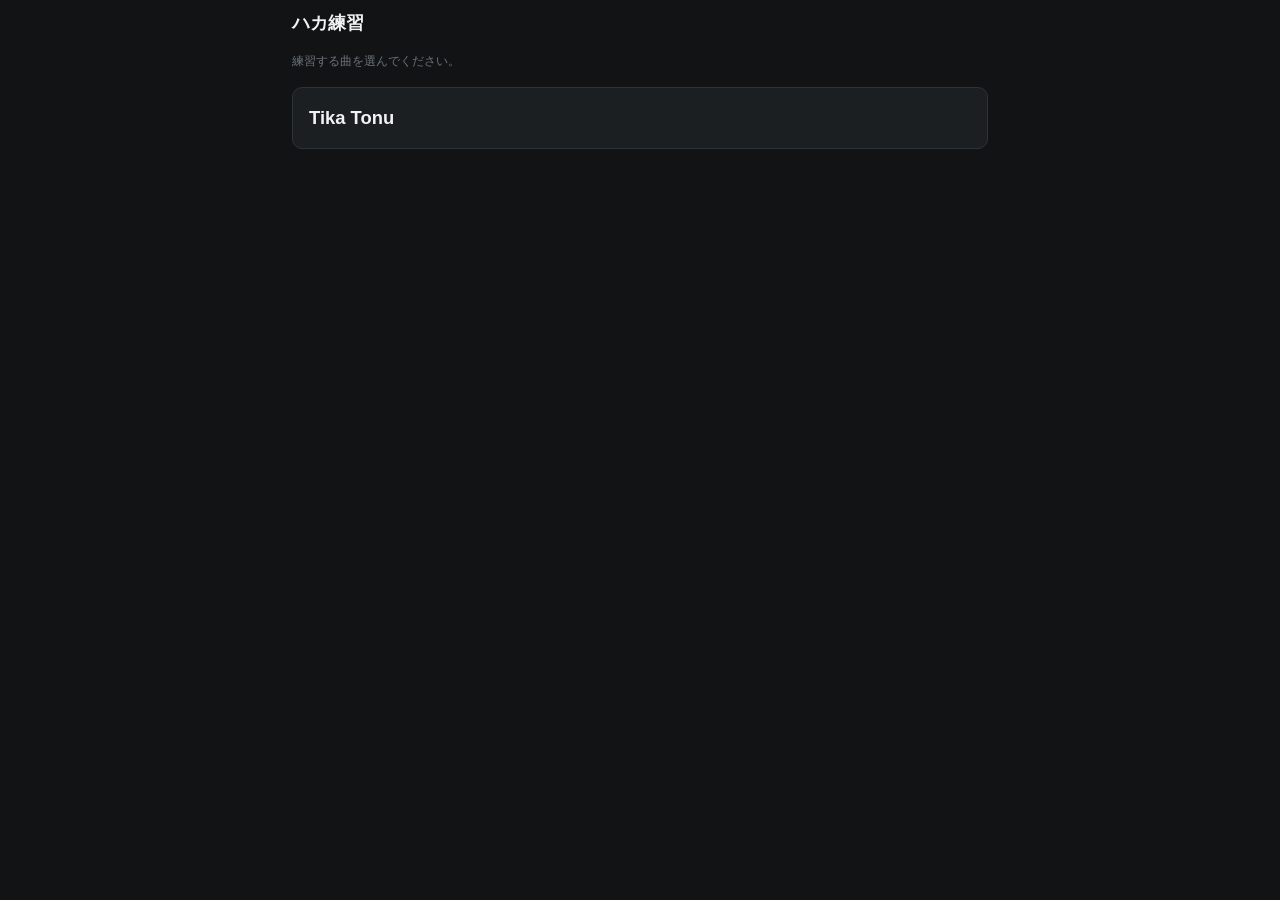
==== player.html @ 9afed1f3 "Add haka practice player (Tika Tonu) for GitHub Pages Co-Authored-By: Claude Opus 5.5 <noreply@anthr" ====
<!doctype html>
<html lang="ja">
<head>
  <meta charset="utf-8">
  <meta name="viewport" content="width=device-width, initial-scale=1">
  <title>ハカ練習プレーヤー</title>
  <link rel="stylesheet" href="style.css">
</head>
<body>
  <div class="wrap">
    <header class="top">
      <a href="index.html">← 曲一覧</a>
      <h1 id="song-title">読み込み中…</h1>
    </header>

    <div class="stage">
      <div class="video-box" id="video-box">
        <div id="yt-player"></div>
        <video id="local-video" playsinline controls hidden></video>
      </div>
      <div class="error" id="error" hidden></div>

      <div class="subtitle" id="subtitle">
        <div class="cur-kana" id="cur-kana"></div>
        <div class="cur-text" id="cur-text"></div>
        <div class="next" id="next"></div>
      </div>
      <div class="status-row">
        <span id="time-display">0.0 秒</span>
        <span id="loop-display">ループ 0 周</span>
      </div>
      <div class="main-controls">
        <button class="primary" id="btn-play">▶ 再生</button>
        <button id="btn-restart">⏮ 頭から</button>
      </div>
    </div>

    <section class="panel">
      <h2>再生速度</h2>
      <div class="seg" id="rate-buttons">
        <button data-rate="0.5">0.5倍</button>
        <button data-rate="0.75">0.75倍</button>
        <button data-rate="1" class="on">1倍</button>
      </div>
    </section>

    <section class="panel">
      <h2>ループ区間</h2>
      <div class="row">
        <label class="inline">開始 <input type="number" id="loop-start" step="0.1" min="0" inputmode="decimal"> 秒</label>
        <button class="small" id="loop-start-now">今の位置</button>
      </div>
      <div class="row">
        <label class="inline">終了 <input type="number" id="loop-end" step="0.1" min="0" inputmode="decimal"> 秒</label>
        <button class="small" id="loop-end-now">今の位置</button>
      </div>
      <div class="row">
        <label class="inline">回数の上限 <input type="number" id="loop-limit" step="1" min="0" inputmode="numeric" placeholder="無制限"> 周</label>
        <button class="small" id="loop-count-reset">周回数リセット</button>
      </div>
      <div class="row">
        <button class="small" id="loop-reset">ループ区間を元に戻す</button>
      </div>
      <p class="note">上限を空欄または 0 にすると無制限にループします。</p>
    </section>

    <section class="panel">
      <h2>動画の切り替え（通信量対策）</h2>
      <div class="row">
        <label class="btn file-label">📁 端末内の動画を使う
          <input type="file" id="file-input" accept="video/*">
        </label>
        <button id="btn-youtube" hidden>YouTube に戻す</button>
      </div>
      <p class="note" id="mode-note">いまは YouTube で再生しています。</p>
      <p class="note">画質はプレーヤーの設定（⚙）で360p程度にすると通信量を抑えられます。端末内の動画を使うと通信は発生しません。</p>
    </section>

    <section class="panel">
      <h2>字幕タイミング</h2>
      <div class="row">
        <button id="btn-timing-mode">タイミング合わせモード</button>
      </div>
      <div id="timing-tools" hidden>
        <p class="tap-target" id="tap-target"></p>
        <button class="primary tap-next" id="btn-tap">次 ▶</button>
        <div class="row">
          <button class="small" id="btn-tap-first">最初のフレーズから記録し直す</button>
        </div>
        <p class="note">再生中にフレーズが始まった瞬間に「次」をタップすると、その秒数が記録されます。一覧の行をタップすると、そのフレーズから記録を始められます。秒数をタップするとその位置へ移動します。</p>
      </div>
      <p class="note" id="timing-source"></p>
      <ul class="phrase-list" id="phrase-list"></ul>
      <div class="row">
        <button class="small" id="btn-copy-json">JSONをコピー</button>
        <button class="small" id="btn-reset-timing">共有の設定に戻す</button>
      </div>
      <textarea class="json-out" id="json-out" readonly hidden></textarea>
      <p class="note">編集したタイミングはこの端末にだけ保存されます。全員に反映するには「JSONをコピー」して <code>songs/<span id="song-id"></span>.json</code> に貼り付けてコミットしてください。</p>
    </section>
  </div>

  <div class="toast" id="toast"></div>

  <script src="player.js"></script>
</body>
</html>
---- style.css ----
:root {
  --bg: #111315;
  --panel: #1c1f22;
  --line: #2e3337;
  --text: #f2f2f2;
  --muted: #9aa1a7;
  --faint: #6b7278;
  --accent: #e0483e;
  --accent-text: #fff;
  --ok: #4caf7a;
  color-scheme: dark;
}

* { box-sizing: border-box; }

html, body {
  margin: 0;
  background: var(--bg);
  color: var(--text);
  font-family: -apple-system, BlinkMacSystemFont, "Hiragino Sans", "Noto Sans JP", "Segoe UI", sans-serif;
  line-height: 1.5;
  -webkit-text-size-adjust: 100%;
}

a { color: #8fc1ff; }

.wrap {
  max-width: 720px;
  margin: 0 auto;
  padding: 0 12px 48px;
}

header.top {
  display: flex;
  align-items: center;
  gap: 12px;
  padding: 10px 0;
}
header.top h1 { font-size: 1.1rem; margin: 0; flex: 1; }
header.top a { text-decoration: none; font-size: .9rem; }

/* ---- index ---- */
.song-list { list-style: none; padding: 0; margin: 16px 0; }
.song-list li a {
  display: block;
  padding: 16px;
  margin-bottom: 8px;
  background: var(--panel);
  border: 1px solid var(--line);
  border-radius: 10px;
  color: var(--text);
  text-decoration: none;
  font-size: 1.15rem;
  font-weight: 600;
}

/* ---- player ---- */
.stage {
  position: sticky;
  top: 0;
  z-index: 10;
  background: var(--bg);
  margin: 0 -12px;
  padding: 0 12px 8px;
}

.video-box {
  position: relative;
  width: 100%;
  aspect-ratio: 16 / 9;
  background: #000;
  border-radius: 8px;
  overflow: hidden;
}
.video-box > div, .video-box iframe, .video-box video {
  position: absolute;
  inset: 0;
  width: 100%;
  height: 100%;
  border: 0;
}
.video-box video { background: #000; }

.error {
  margin: 8px 0 0;
  padding: 10px 12px;
  background: #4a1e1b;
  border: 1px solid #8a3a33;
  border-radius: 8px;
  font-size: .9rem;
}

.subtitle {
  min-height: 7.2em;
  padding: 10px 4px 4px;
  text-align: center;
}
.subtitle .cur-kana {
  font-size: clamp(1.5rem, 7vw, 2.4rem);
  font-weight: 700;
  line-height: 1.25;
  min-height: 1.25em;
}
.subtitle .cur-text {
  font-size: 1rem;
  color: var(--muted);
  min-height: 1.5em;
}
.subtitle .next {
  margin-top: 4px;
  font-size: .95rem;
  color: var(--faint);
  min-height: 1.5em;
}
.subtitle .next::before { content: "次："; }
.subtitle .next:empty::before { content: ""; }

.status-row {
  display: flex;
  justify-content: space-between;
  font-size: .8rem;
  color: var(--muted);
  font-variant-numeric: tabular-nums;
}

.panel {
  background: var(--panel);
  border: 1px solid var(--line);
  border-radius: 10px;
  padding: 12px;
  margin-top: 12px;
}
.panel h2 {
  font-size: .95rem;
  margin: 0 0 8px;
  color: var(--muted);
  font-weight: 600;
}

.row {
  display: flex;
  flex-wrap: wrap;
  align-items: center;
  gap: 8px;
  margin: 6px 0;
}

button, .btn {
  appearance: none;
  font: inherit;
  font-size: .95rem;
  min-height: 40px;
  padding: 6px 14px;
  background: #2a2f33;
  color: var(--text);
  border: 1px solid #3a4045;
  border-radius: 8px;
  cursor: pointer;
  touch-action: manipulation;
}
button:active { transform: translateY(1px); }
button.primary { background: var(--accent); border-color: var(--accent); color: var(--accent-text); font-weight: 700; }
button.on { background: #e8e8e8; color: #111; border-color: #e8e8e8; font-weight: 700; }
button.small { min-height: 32px; padding: 2px 10px; font-size: .85rem; }
button:disabled { opacity: .4; cursor: default; }

.main-controls { display: grid; grid-template-columns: 2fr 1fr; gap: 8px; margin-top: 4px; }
.main-controls button { min-height: 48px; font-size: 1.05rem; }

.seg { display: inline-flex; gap: 0; }
.seg button { border-radius: 0; margin-left: -1px; }
.seg button:first-child { border-radius: 8px 0 0 8px; margin-left: 0; }
.seg button:last-child { border-radius: 0 8px 8px 0; }

input[type="number"] {
  width: 5.5em;
  min-height: 40px;
  padding: 4px 8px;
  font: inherit;
  font-size: 1rem;
  background: #111;
  color: var(--text);
  border: 1px solid #3a4045;
  border-radius: 8px;
}

label.inline { display: inline-flex; align-items: center; gap: 6px; }

.note { font-size: .78rem; color: var(--faint); margin: 6px 0 0; }

.file-label input[type="file"] { display: none; }

/* timing */
.tap-next {
  width: 100%;
  min-height: 72px;
  font-size: 1.3rem;
}
.tap-target { font-size: .9rem; color: var(--muted); text-align: center; margin: 4px 0; }

.phrase-list { list-style: none; margin: 0; padding: 0; }
.phrase-list li {
  display: grid;
  grid-template-columns: 1.8em 1fr auto;
  gap: 4px 8px;
  align-items: center;
  padding: 8px 4px;
  border-top: 1px solid var(--line);
}
.phrase-list li:first-child { border-top: 0; }
.phrase-list .no { color: var(--faint); font-size: .8rem; text-align: right; }
.phrase-list .kana { font-weight: 600; }
.phrase-list .text { color: var(--muted); font-size: .85rem; }
.phrase-list li.current { background: #2b2420; border-radius: 6px; }
.phrase-list li.current .kana { color: #ffb4a8; }
.phrase-list li.target { outline: 2px dashed var(--accent); outline-offset: -2px; border-radius: 6px; }
.phrase-list .adj {
  display: flex;
  align-items: center;
  gap: 4px;
  font-variant-numeric: tabular-nums;
}
.phrase-list .time {
  min-width: 3.6em;
  text-align: center;
  font-size: .9rem;
  background: none;
  border: 0;
  padding: 0 2px;
  color: #8fc1ff;
  text-decoration: underline;
}
.phrase-list .time.unset { color: var(--faint); text-decoration: none; }

textarea.json-out {
  width: 100%;
  height: 10em;
  font-family: ui-monospace, Menlo, monospace;
  font-size: .75rem;
  background: #0b0c0d;
  color: var(--text);
  border: 1px solid var(--line);
  border-radius: 8px;
}

.toast {
  position: fixed;
  left: 50%;
  bottom: 24px;
  transform: translateX(-50%);
  background: #eee;
  color: #111;
  padding: 8px 16px;
  border-radius: 20px;
  font-size: .9rem;
  z-index: 100;
  opacity: 0;
  transition: opacity .2s;
  pointer-events: none;
}
.toast.show { opacity: 1; }

[hidden] { display: none !important; }

@media (orientation: landscape) and (max-height: 500px) {
  .stage { position: static; }
}

/* タイミング未設定時の全フレーズ一覧 */
.subtitle.all { text-align: left; min-height: 0; }
.all-phrases {
  max-height: 34vh;
  overflow-y: auto;
  margin: 0;
  padding: 0 0 0 2em;
  font-size: .95rem;
}
.all-phrases li { padding: 3px 0; }
.all-phrases .kana { font-weight: 600; }
.all-phrases .text { color: var(--muted); font-size: .8rem; }

@media (max-width: 480px) {
  .phrase-list .adj button.small { padding: 2px 7px; min-width: 0; }
  .phrase-list .time { min-width: 3em; }
}
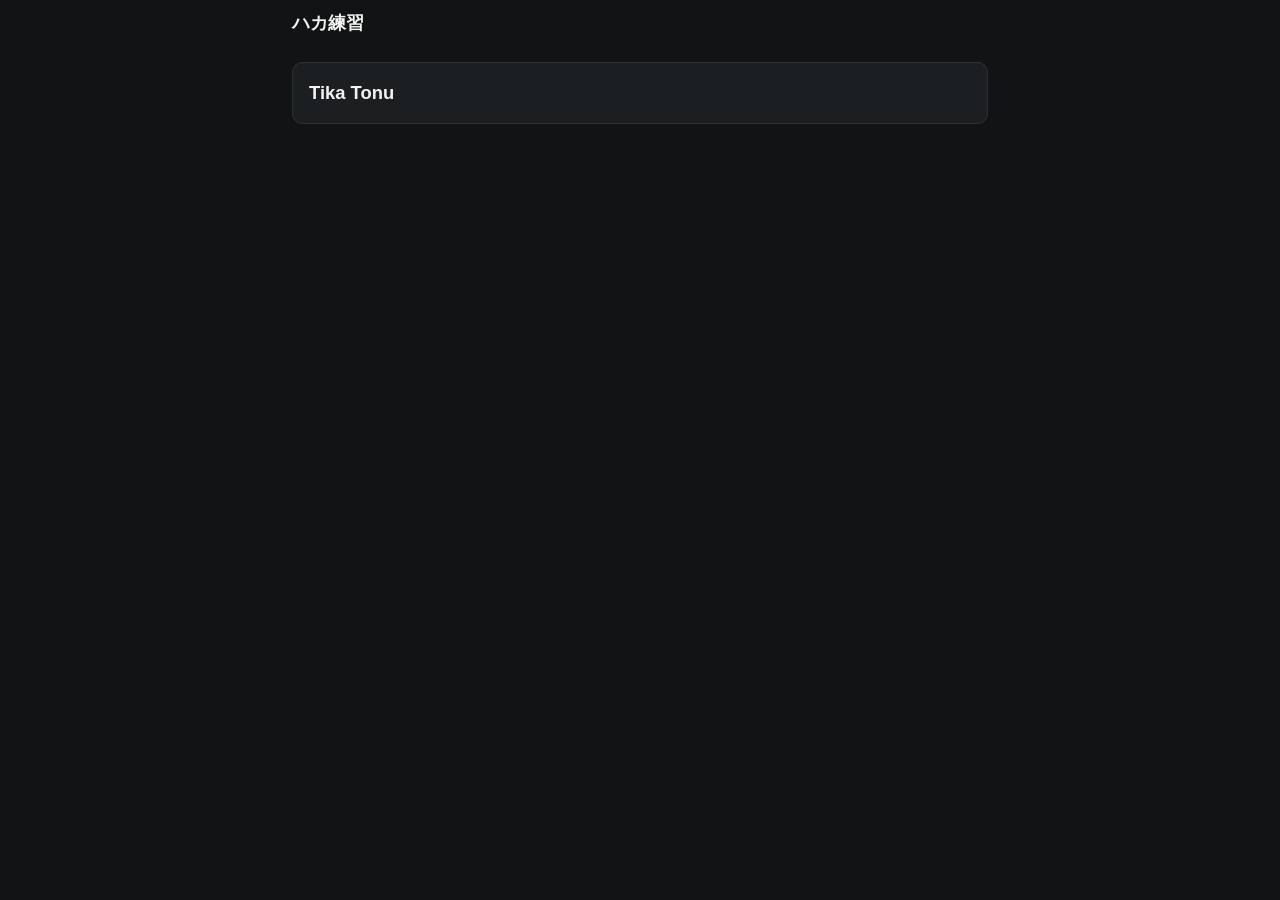
==== commit bdac6e07: "Strip player down to video, subtitles and loop count Remove timing editor, loop/limit controls, loca" ====
--- a/player.html
+++ b/player.html
@@ -10,97 +10,16 @@
   <div class="wrap">
     <header class="top">
       <a href="index.html">← 曲一覧</a>
-      <h1 id="song-title">読み込み中…</h1>
     </header>
 
-    <div class="stage">
-      <div class="video-box" id="video-box">
-        <div id="yt-player"></div>
-        <video id="local-video" playsinline controls hidden></video>
-      </div>
-      <div class="error" id="error" hidden></div>
+    <div class="video-box">
+      <div id="yt-player"></div>
+    </div>
+    <div class="error" id="error" hidden></div>
 
-      <div class="subtitle" id="subtitle">
-        <div class="cur-kana" id="cur-kana"></div>
-        <div class="cur-text" id="cur-text"></div>
-        <div class="next" id="next"></div>
-      </div>
-      <div class="status-row">
-        <span id="time-display">0.0 秒</span>
-        <span id="loop-display">ループ 0 周</span>
-      </div>
-      <div class="main-controls">
-        <button class="primary" id="btn-play">▶ 再生</button>
-        <button id="btn-restart">⏮ 頭から</button>
-      </div>
-    </div>
-
-    <section class="panel">
-      <h2>再生速度</h2>
-      <div class="seg" id="rate-buttons">
-        <button data-rate="0.5">0.5倍</button>
-        <button data-rate="0.75">0.75倍</button>
-        <button data-rate="1" class="on">1倍</button>
-      </div>
-    </section>
-
-    <section class="panel">
-      <h2>ループ区間</h2>
-      <div class="row">
-        <label class="inline">開始 <input type="number" id="loop-start" step="0.1" min="0" inputmode="decimal"> 秒</label>
-        <button class="small" id="loop-start-now">今の位置</button>
-      </div>
-      <div class="row">
-        <label class="inline">終了 <input type="number" id="loop-end" step="0.1" min="0" inputmode="decimal"> 秒</label>
-        <button class="small" id="loop-end-now">今の位置</button>
-      </div>
-      <div class="row">
-        <label class="inline">回数の上限 <input type="number" id="loop-limit" step="1" min="0" inputmode="numeric" placeholder="無制限"> 周</label>
-        <button class="small" id="loop-count-reset">周回数リセット</button>
-      </div>
-      <div class="row">
-        <button class="small" id="loop-reset">ループ区間を元に戻す</button>
-      </div>
-      <p class="note">上限を空欄または 0 にすると無制限にループします。</p>
-    </section>
-
-    <section class="panel">
-      <h2>動画の切り替え（通信量対策）</h2>
-      <div class="row">
-        <label class="btn file-label">📁 端末内の動画を使う
-          <input type="file" id="file-input" accept="video/*">
-        </label>
-        <button id="btn-youtube" hidden>YouTube に戻す</button>
-      </div>
-      <p class="note" id="mode-note">いまは YouTube で再生しています。</p>
-      <p class="note">画質はプレーヤーの設定（⚙）で360p程度にすると通信量を抑えられます。端末内の動画を使うと通信は発生しません。</p>
-    </section>
-
-    <section class="panel">
-      <h2>字幕タイミング</h2>
-      <div class="row">
-        <button id="btn-timing-mode">タイミング合わせモード</button>
-      </div>
-      <div id="timing-tools" hidden>
-        <p class="tap-target" id="tap-target"></p>
-        <button class="primary tap-next" id="btn-tap">次 ▶</button>
-        <div class="row">
-          <button class="small" id="btn-tap-first">最初のフレーズから記録し直す</button>
-        </div>
-        <p class="note">再生中にフレーズが始まった瞬間に「次」をタップすると、その秒数が記録されます。一覧の行をタップすると、そのフレーズから記録を始められます。秒数をタップするとその位置へ移動します。</p>
-      </div>
-      <p class="note" id="timing-source"></p>
-      <ul class="phrase-list" id="phrase-list"></ul>
-      <div class="row">
-        <button class="small" id="btn-copy-json">JSONをコピー</button>
-        <button class="small" id="btn-reset-timing">共有の設定に戻す</button>
-      </div>
-      <textarea class="json-out" id="json-out" readonly hidden></textarea>
-      <p class="note">編集したタイミングはこの端末にだけ保存されます。全員に反映するには「JSONをコピー」して <code>songs/<span id="song-id"></span>.json</code> に貼り付けてコミットしてください。</p>
-    </section>
+    <div class="subtitle" id="subtitle"></div>
+    <div class="loop-count" id="loop-display"></div>
   </div>
-
-  <div class="toast" id="toast"></div>
 
   <script src="player.js"></script>
 </body>
--- a/style.css
+++ b/style.css
@@ -5,9 +5,6 @@
   --text: #f2f2f2;
   --muted: #9aa1a7;
   --faint: #6b7278;
-  --accent: #e0483e;
-  --accent-text: #fff;
-  --ok: #4caf7a;
   color-scheme: dark;
 }
 
@@ -27,7 +24,7 @@
 .wrap {
   max-width: 720px;
   margin: 0 auto;
-  padding: 0 12px 48px;
+  padding: 0 12px 24px;
 }
 
 header.top {
@@ -55,15 +52,6 @@
 }
 
 /* ---- player ---- */
-.stage {
-  position: sticky;
-  top: 0;
-  z-index: 10;
-  background: var(--bg);
-  margin: 0 -12px;
-  padding: 0 12px 8px;
-}
-
 .video-box {
   position: relative;
   width: 100%;
@@ -72,14 +60,13 @@
   border-radius: 8px;
   overflow: hidden;
 }
-.video-box > div, .video-box iframe, .video-box video {
+.video-box > div, .video-box iframe {
   position: absolute;
   inset: 0;
   width: 100%;
   height: 100%;
   border: 0;
 }
-.video-box video { background: #000; }
 
 .error {
   margin: 8px 0 0;
@@ -115,162 +102,9 @@
 .subtitle .next::before { content: "次："; }
 .subtitle .next:empty::before { content: ""; }
 
-.status-row {
-  display: flex;
-  justify-content: space-between;
-  font-size: .8rem;
-  color: var(--muted);
-  font-variant-numeric: tabular-nums;
-}
-
-.panel {
-  background: var(--panel);
-  border: 1px solid var(--line);
-  border-radius: 10px;
-  padding: 12px;
-  margin-top: 12px;
-}
-.panel h2 {
-  font-size: .95rem;
-  margin: 0 0 8px;
-  color: var(--muted);
-  font-weight: 600;
-}
-
-.row {
-  display: flex;
-  flex-wrap: wrap;
-  align-items: center;
-  gap: 8px;
-  margin: 6px 0;
-}
-
-button, .btn {
-  appearance: none;
-  font: inherit;
-  font-size: .95rem;
-  min-height: 40px;
-  padding: 6px 14px;
-  background: #2a2f33;
-  color: var(--text);
-  border: 1px solid #3a4045;
-  border-radius: 8px;
-  cursor: pointer;
-  touch-action: manipulation;
-}
-button:active { transform: translateY(1px); }
-button.primary { background: var(--accent); border-color: var(--accent); color: var(--accent-text); font-weight: 700; }
-button.on { background: #e8e8e8; color: #111; border-color: #e8e8e8; font-weight: 700; }
-button.small { min-height: 32px; padding: 2px 10px; font-size: .85rem; }
-button:disabled { opacity: .4; cursor: default; }
-
-.main-controls { display: grid; grid-template-columns: 2fr 1fr; gap: 8px; margin-top: 4px; }
-.main-controls button { min-height: 48px; font-size: 1.05rem; }
-
-.seg { display: inline-flex; gap: 0; }
-.seg button { border-radius: 0; margin-left: -1px; }
-.seg button:first-child { border-radius: 8px 0 0 8px; margin-left: 0; }
-.seg button:last-child { border-radius: 0 8px 8px 0; }
-
-input[type="number"] {
-  width: 5.5em;
-  min-height: 40px;
-  padding: 4px 8px;
-  font: inherit;
-  font-size: 1rem;
-  background: #111;
-  color: var(--text);
-  border: 1px solid #3a4045;
-  border-radius: 8px;
-}
-
-label.inline { display: inline-flex; align-items: center; gap: 6px; }
-
-.note { font-size: .78rem; color: var(--faint); margin: 6px 0 0; }
-
-.file-label input[type="file"] { display: none; }
-
-/* timing */
-.tap-next {
-  width: 100%;
-  min-height: 72px;
-  font-size: 1.3rem;
-}
-.tap-target { font-size: .9rem; color: var(--muted); text-align: center; margin: 4px 0; }
-
-.phrase-list { list-style: none; margin: 0; padding: 0; }
-.phrase-list li {
-  display: grid;
-  grid-template-columns: 1.8em 1fr auto;
-  gap: 4px 8px;
-  align-items: center;
-  padding: 8px 4px;
-  border-top: 1px solid var(--line);
-}
-.phrase-list li:first-child { border-top: 0; }
-.phrase-list .no { color: var(--faint); font-size: .8rem; text-align: right; }
-.phrase-list .kana { font-weight: 600; }
-.phrase-list .text { color: var(--muted); font-size: .85rem; }
-.phrase-list li.current { background: #2b2420; border-radius: 6px; }
-.phrase-list li.current .kana { color: #ffb4a8; }
-.phrase-list li.target { outline: 2px dashed var(--accent); outline-offset: -2px; border-radius: 6px; }
-.phrase-list .adj {
-  display: flex;
-  align-items: center;
-  gap: 4px;
-  font-variant-numeric: tabular-nums;
-}
-.phrase-list .time {
-  min-width: 3.6em;
-  text-align: center;
-  font-size: .9rem;
-  background: none;
-  border: 0;
-  padding: 0 2px;
-  color: #8fc1ff;
-  text-decoration: underline;
-}
-.phrase-list .time.unset { color: var(--faint); text-decoration: none; }
-
-textarea.json-out {
-  width: 100%;
-  height: 10em;
-  font-family: ui-monospace, Menlo, monospace;
-  font-size: .75rem;
-  background: #0b0c0d;
-  color: var(--text);
-  border: 1px solid var(--line);
-  border-radius: 8px;
-}
-
-.toast {
-  position: fixed;
-  left: 50%;
-  bottom: 24px;
-  transform: translateX(-50%);
-  background: #eee;
-  color: #111;
-  padding: 8px 16px;
-  border-radius: 20px;
-  font-size: .9rem;
-  z-index: 100;
-  opacity: 0;
-  transition: opacity .2s;
-  pointer-events: none;
-}
-.toast.show { opacity: 1; }
-
-[hidden] { display: none !important; }
-
-@media (orientation: landscape) and (max-height: 500px) {
-  .stage { position: static; }
-}
-
 /* タイミング未設定時の全フレーズ一覧 */
 .subtitle.all { text-align: left; min-height: 0; }
 .all-phrases {
-  max-height: 34vh;
-  overflow-y: auto;
   margin: 0;
   padding: 0 0 0 2em;
   font-size: .95rem;
@@ -279,7 +113,11 @@
 .all-phrases .kana { font-weight: 600; }
 .all-phrases .text { color: var(--muted); font-size: .8rem; }
 
-@media (max-width: 480px) {
-  .phrase-list .adj button.small { padding: 2px 7px; min-width: 0; }
-  .phrase-list .time { min-width: 3em; }
+.loop-count {
+  text-align: right;
+  font-size: .75rem;
+  color: var(--faint);
+  font-variant-numeric: tabular-nums;
 }
+
+[hidden] { display: none !important; }
